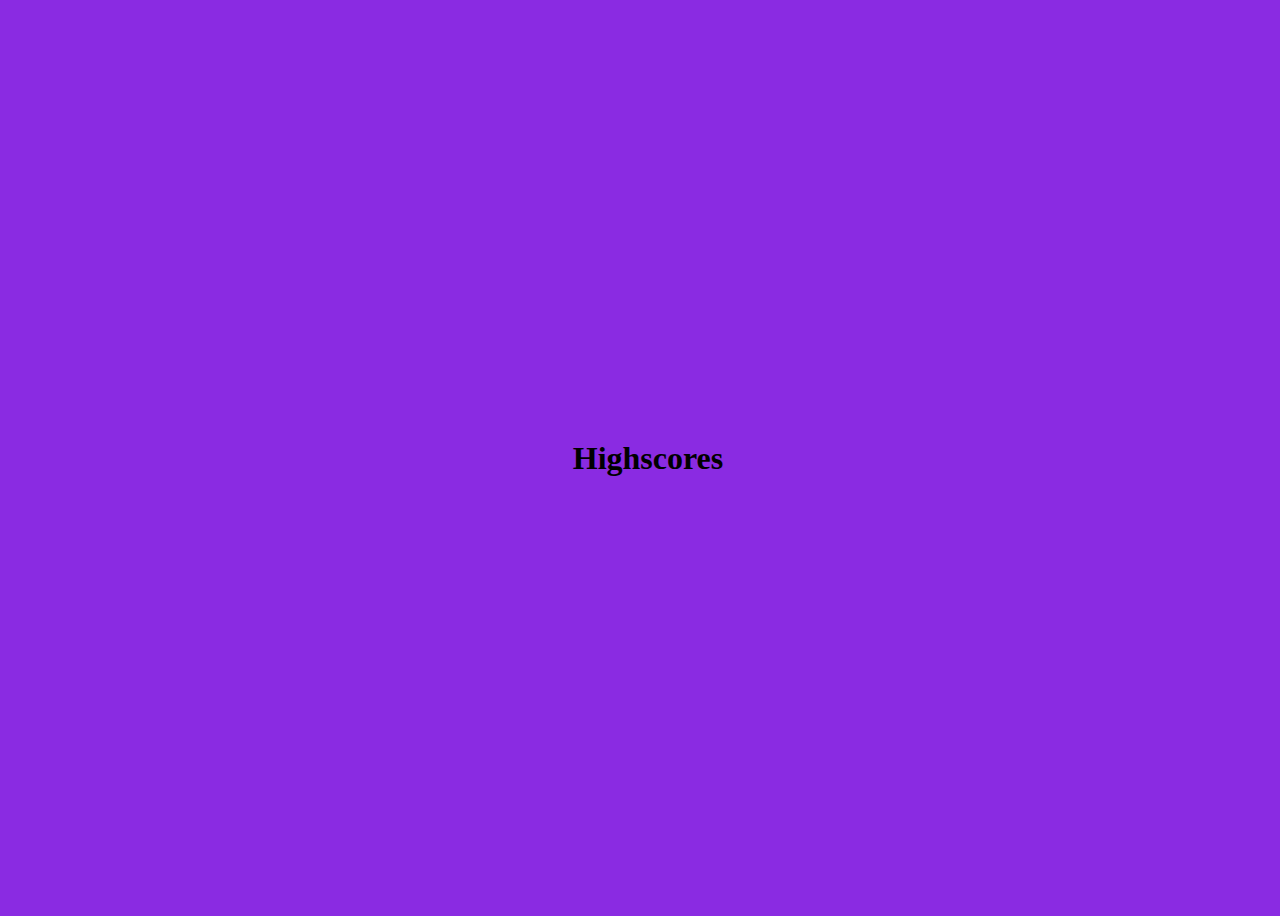
==== highscores.html @ 215ef21f "added redirect to highscores page in selectAnswer function" ====
<!DOCTYPE html>
<html lang="en">

<head>
    <meta charset="UTF-8">
    <meta http-equiv="X-UA-Compatible" content="IE=edge">
    <meta name="viewport" content="width=device-width, initial-scale=1.0">
    <title>Highscores</title>
    <link rel="stylesheet" href="style.css">
</head>

<body>
    <h1>Highscores</h1>
    <script src="script.js"></script>
</body>

</html>
---- style.css ----
body {
    background-color: blueviolet;
    display: flex;
    width: 100vw;
    height: 100vh;
    justify-content: center;
    align-items: center;
}

/* #start {
align-items:flex-start;
} */

#questions-container {
background-color: white;
width: 600px;
max-width: 70%;
border-radius: 15px;
padding: 10px;
box-shadow: 0 0 10px 5px;
}

#option-buttons {
    display: grid;
    grid-template-columns: repeat(2, auto);
    gap: 10px;
    margin: 20px;
}

.left {
    position: fixed;
    top: 0;
    left: 0;
    color: white;
    font-size: 30px;
}
#displayTimer {
    position:fixed;
    top: 0;
    background-color: white;
    width: 45px;
    margin: 30px;
}

#start {
    font-size: 60px;
    font-weight: bold;
}
.hide {
    display: none;
}
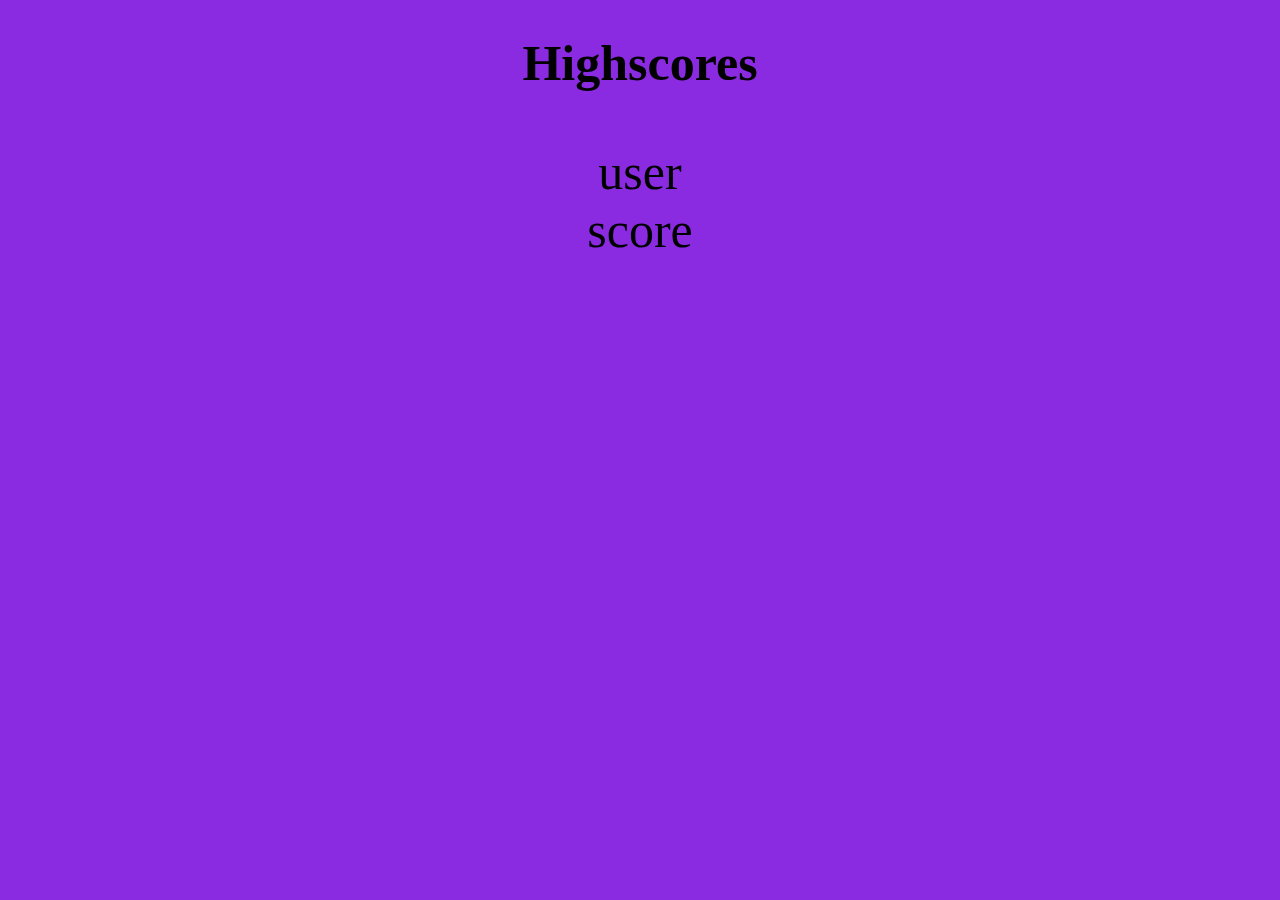
==== commit 0ebdb682: "Added individual .js and .css pages for highscore, fixed code in selectAnswer function to represent " ====
--- a/highscores.html
+++ b/highscores.html
@@ -6,12 +6,15 @@
     <meta http-equiv="X-UA-Compatible" content="IE=edge">
     <meta name="viewport" content="width=device-width, initial-scale=1.0">
     <title>Highscores</title>
-    <link rel="stylesheet" href="style.css">
+    <link rel="stylesheet" href="highscores.css">
 </head>
 
 <body>
     <h1>Highscores</h1>
-    <script src="script.js"></script>
+    <br />
+    <div id="name">user</div>
+    <div id="score">score</div>
+    <script src="highscores.js"></script>
 </body>
 
 </html>--- a/highscores.css
+++ b/highscores.css
@@ -0,0 +1,8 @@
+body{
+    background-color: blueviolet;
+}
+h1,
+div{
+    font-size: 50px;
+    text-align: center;
+}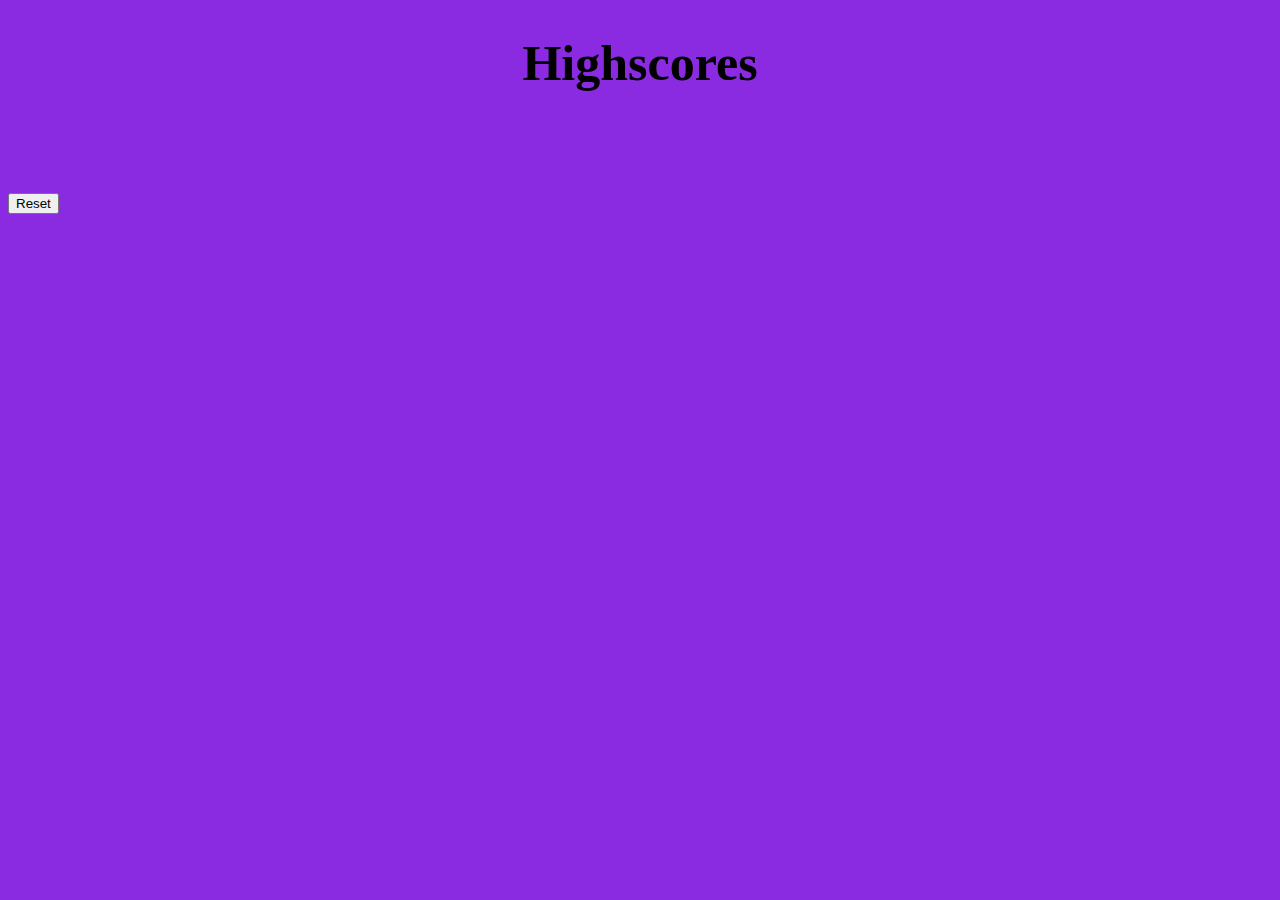
==== commit a62d7069: "added array for local storage and a reset button to reset local storage" ====
--- a/highscores.html
+++ b/highscores.html
@@ -6,15 +6,18 @@
     <meta http-equiv="X-UA-Compatible" content="IE=edge">
     <meta name="viewport" content="width=device-width, initial-scale=1.0">
     <title>Highscores</title>
-    <link rel="stylesheet" href="highscores.css">
+    <link rel="stylesheet" href="assets/highscores.css">
 </head>
 
 <body>
     <h1>Highscores</h1>
     <br />
-    <div id="name">user</div>
-    <div id="score">score</div>
-    <script src="highscores.js"></script>
+    <div>
+        <ul id="scores"></ul>
+    </div>
+    <!-- <div id="name">user</div>
+    <div id="score">score</div> -->
+    <script src="assets/highscores.js"></script>
 </body>
 
 </html>--- a/assets/highscores.css
+++ b/assets/highscores.css
@@ -0,0 +1,8 @@
+body{
+    background-color: blueviolet;
+}
+h1,
+div{
+    font-size: 50px;
+    text-align: center;
+}
